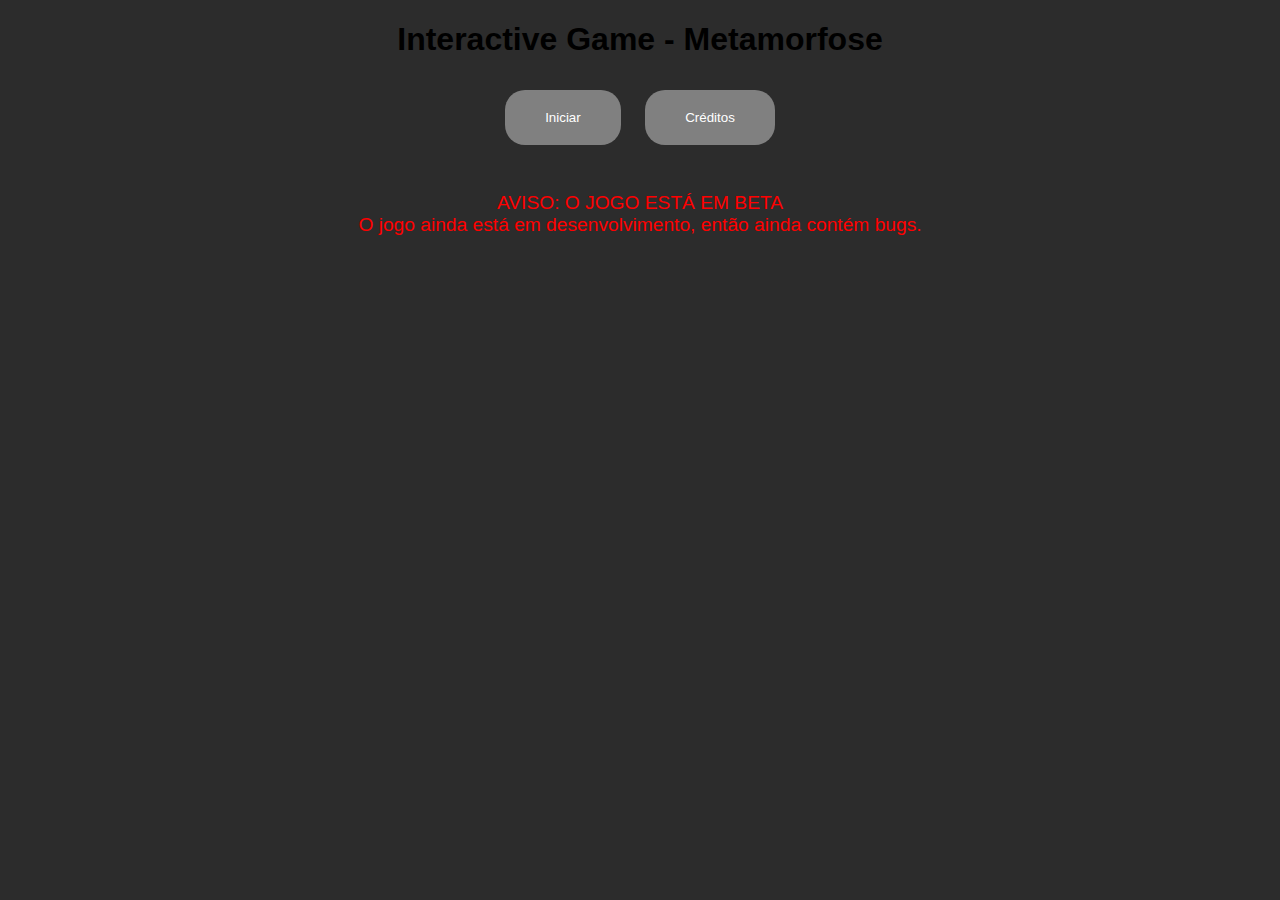
==== index.html @ d43781b2 "Adicionar aviso de beta ao menu" ====
<!DOCTYPE html>
<html lang="en">
<head>
    <meta charset="UTF-8">
    <meta name="viewport" content="width=device-width, initial-scale=1.0">
    <title>Interactive Game - Metamorfose</title>
    <link rel="stylesheet" type="text/css" href="style.css">
</head>
<body>
    <div id="menu">
        <h1>Interactive Game - Metamorfose</h1>

        <div id="buttons">
            <button class="iniciar" onclick="window.location.href = 'outro_nome_ai.html'">Iniciar</button>
            <button class="creditos" onclick="window.location.href = 'creditos.html'">Créditos</button>
        </div>
        <br>
        <p style="color: red; font-size: larger; text-align: center;">AVISO: O JOGO ESTÁ EM BETA<br>O jogo ainda está em desenvolvimento, então ainda contém bugs.</p>
    </div>
</body>
</html>
---- style.css ----
body {
    font-family: Arial, Helvetica, sans-serif;
    background-color: rgb(44, 44, 44);
    text-align: center;
}

button {
    background-color: gray;
    color: white;
    padding: 20px 40px;
    margin: 10px;
    border: none;
    border-radius: 20px;
    cursor: pointer;
}

button:hover {
    background-color: darkgray;
}

h6 {
    text-align: left;
}
p {
    text-align: justify;
    color: rgb(180, 180, 180);
    font-size: larger;
}
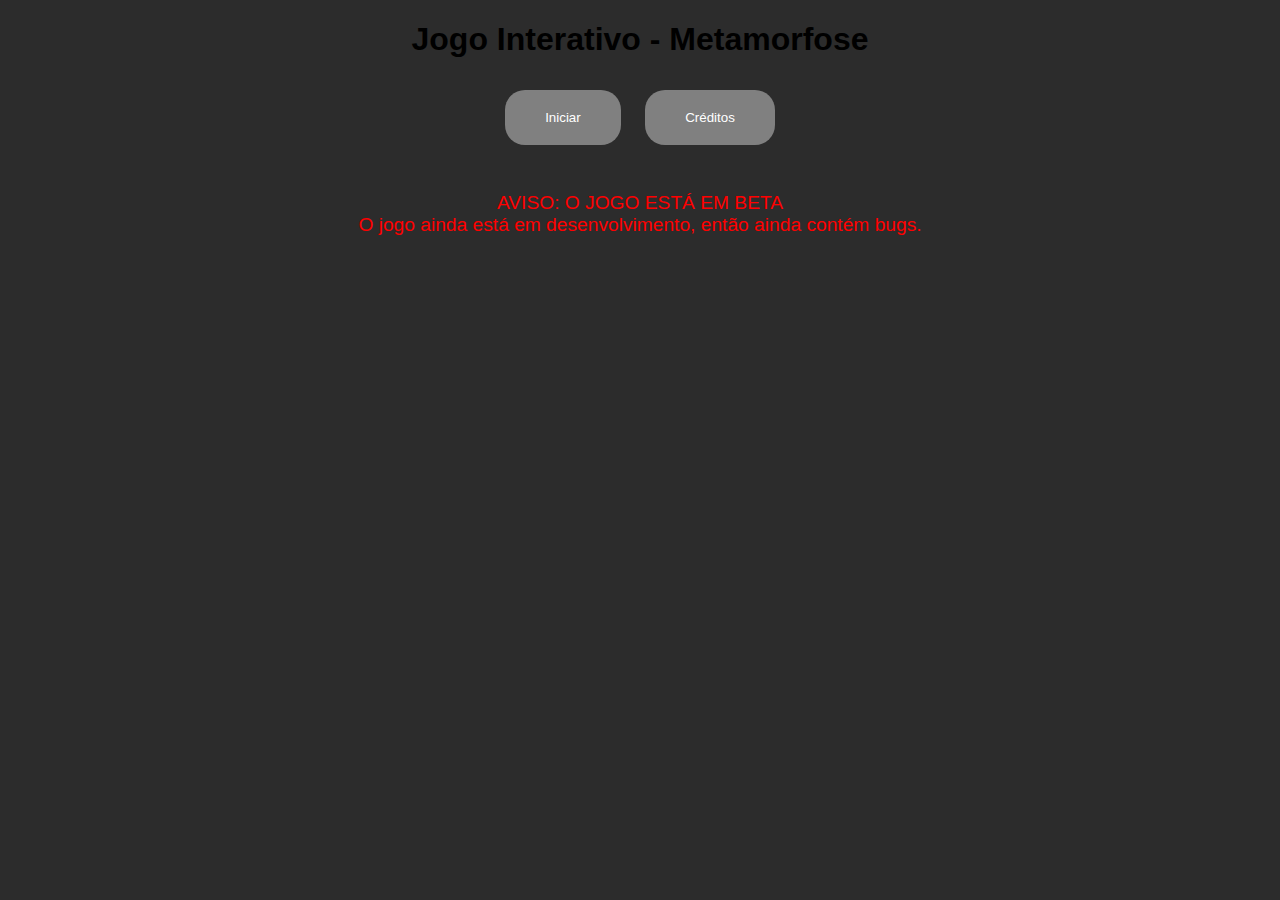
==== commit 461f1dce: "Mudar nome do jogo e tirar classe dos botões" ====
--- a/index.html
+++ b/index.html
@@ -8,11 +8,11 @@
 </head>
 <body>
     <div id="menu">
-        <h1>Interactive Game - Metamorfose</h1>
+        <h1>Jogo Interativo - Metamorfose</h1>
 
         <div id="buttons">
-            <button class="iniciar" onclick="window.location.href = 'outro_nome_ai.html'">Iniciar</button>
-            <button class="creditos" onclick="window.location.href = 'creditos.html'">Créditos</button>
+            <button onclick="window.location.href = 'outro_nome_ai.html'">Iniciar</button>
+            <button onclick="window.location.href = 'creditos.html'">Créditos</button>
         </div>
         <br>
         <p style="color: red; font-size: larger; text-align: center;">AVISO: O JOGO ESTÁ EM BETA<br>O jogo ainda está em desenvolvimento, então ainda contém bugs.</p>
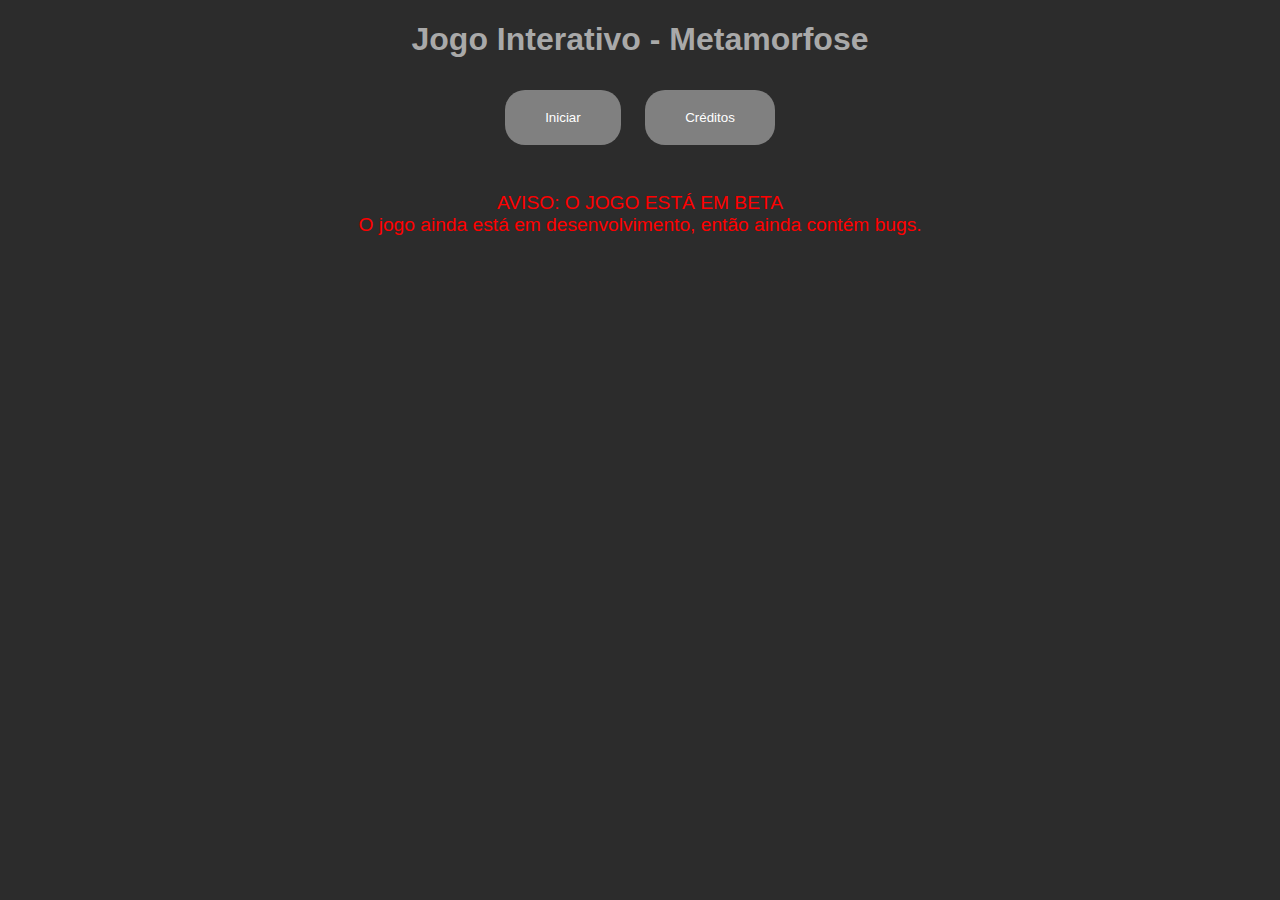
==== commit eabe9fa3: "mover index.html e consertar links" ====
--- a/index.html
+++ b/index.html
@@ -4,15 +4,15 @@
     <meta charset="UTF-8">
     <meta name="viewport" content="width=device-width, initial-scale=1.0">
     <title>Interactive Game - Metamorfose</title>
-    <link rel="stylesheet" type="text/css" href="style.css">
+    <link rel="stylesheet" type="text/css" href="../css/style.css">
 </head>
 <body>
     <div id="menu">
         <h1>Jogo Interativo - Metamorfose</h1>
 
         <div id="buttons">
-            <button onclick="window.location.href = 'outro_nome_ai.html'">Iniciar</button>
-            <button onclick="window.location.href = 'creditos.html'">Créditos</button>
+            <button onclick="window.location.href = 'html/outro_nome_ai.html'">Iniciar</button>
+            <button onclick="window.location.href = 'html/creditos.html'">Créditos</button>
         </div>
         <br>
         <p style="color: red; font-size: larger; text-align: center;">AVISO: O JOGO ESTÁ EM BETA<br>O jogo ainda está em desenvolvimento, então ainda contém bugs.</p>
--- a/css/style.css
+++ b/css/style.css
@@ -0,0 +1,40 @@
+body {
+    font-family: Arial, Helvetica, sans-serif;
+    background-color: rgb(44, 44, 44);
+    text-align: center;
+}
+
+button {
+    background-color: gray;
+    color: white;
+    padding: 20px 40px;
+    margin: 10px;
+    border: none;
+    border-radius: 20px;
+    cursor: pointer;
+}
+
+button:hover {
+    background-color: darkgray;
+}
+
+h6 {
+    text-align: left;
+}
+p {
+    text-align: justify;
+    color: rgb(180, 180, 180);
+    font-size: larger;
+}
+p.creditos, h4.creditos {
+    font-size: xx-large;
+}
+h1, h4 {
+    color: darkgray;
+}
+img.cafe {
+    height: auto;
+    width: 230px;
+    margin-right: 20px;
+    float: left;
+}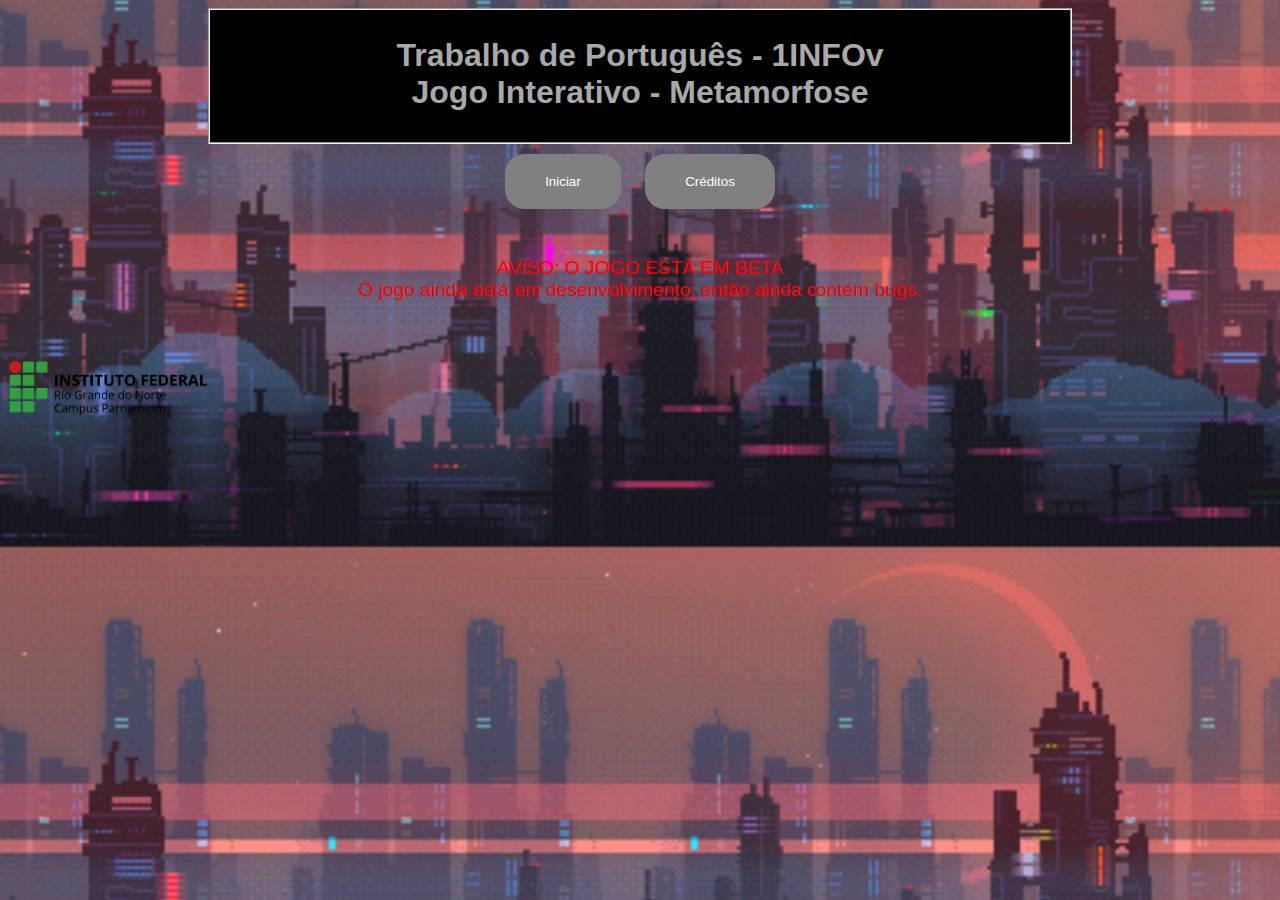
==== commit 85ad2644: "mudança geral" ====
--- a/index.html
+++ b/index.html
@@ -4,11 +4,11 @@
     <meta charset="UTF-8">
     <meta name="viewport" content="width=device-width, initial-scale=1.0">
     <title>Interactive Game - Metamorfose</title>
-    <link rel="stylesheet" type="text/css" href="../css/style.css">
+    <link rel="stylesheet" type="text/css" href="css/style.css">
 </head>
-<body>
+<body class="menu">
     <div id="menu">
-        <h1>Jogo Interativo - Metamorfose</h1>
+        <fieldset style="background-color: black; margin-left: 200px; margin-right: 200px;"><h1>Trabalho de Português - 1INFOv <br> Jogo Interativo - Metamorfose</h1></fieldset>
 
         <div id="buttons">
             <button onclick="window.location.href = 'html/outro_nome_ai.html'">Iniciar</button>
@@ -16,6 +16,7 @@
         </div>
         <br>
         <p style="color: red; font-size: larger; text-align: center;">AVISO: O JOGO ESTÁ EM BETA<br>O jogo ainda está em desenvolvimento, então ainda contém bugs.</p>
+        <img style="float: left; height: auto; width: 200px; margin-bottom: -40px;" src="img/ifrnlogo.png" alt="">
     </div>
 </body>
 </html>--- a/css/style.css
+++ b/css/style.css
@@ -3,7 +3,11 @@
     background-color: rgb(44, 44, 44);
     text-align: center;
 }
-
+body.menu{
+    background-image: url(../img/cidade.gif);
+    background-size: cover;
+    background-position: center;
+}
 button {
     background-color: gray;
     color: white;
@@ -13,7 +17,6 @@
     border-radius: 20px;
     cursor: pointer;
 }
-
 button:hover {
     background-color: darkgray;
 }
@@ -32,9 +35,7 @@
 h1, h4 {
     color: darkgray;
 }
-img.cafe {
-    height: auto;
-    width: 230px;
-    margin-right: 20px;
-    float: left;
+img {
+    margin-top: 40px;
+    margin-bottom: 40px;
 }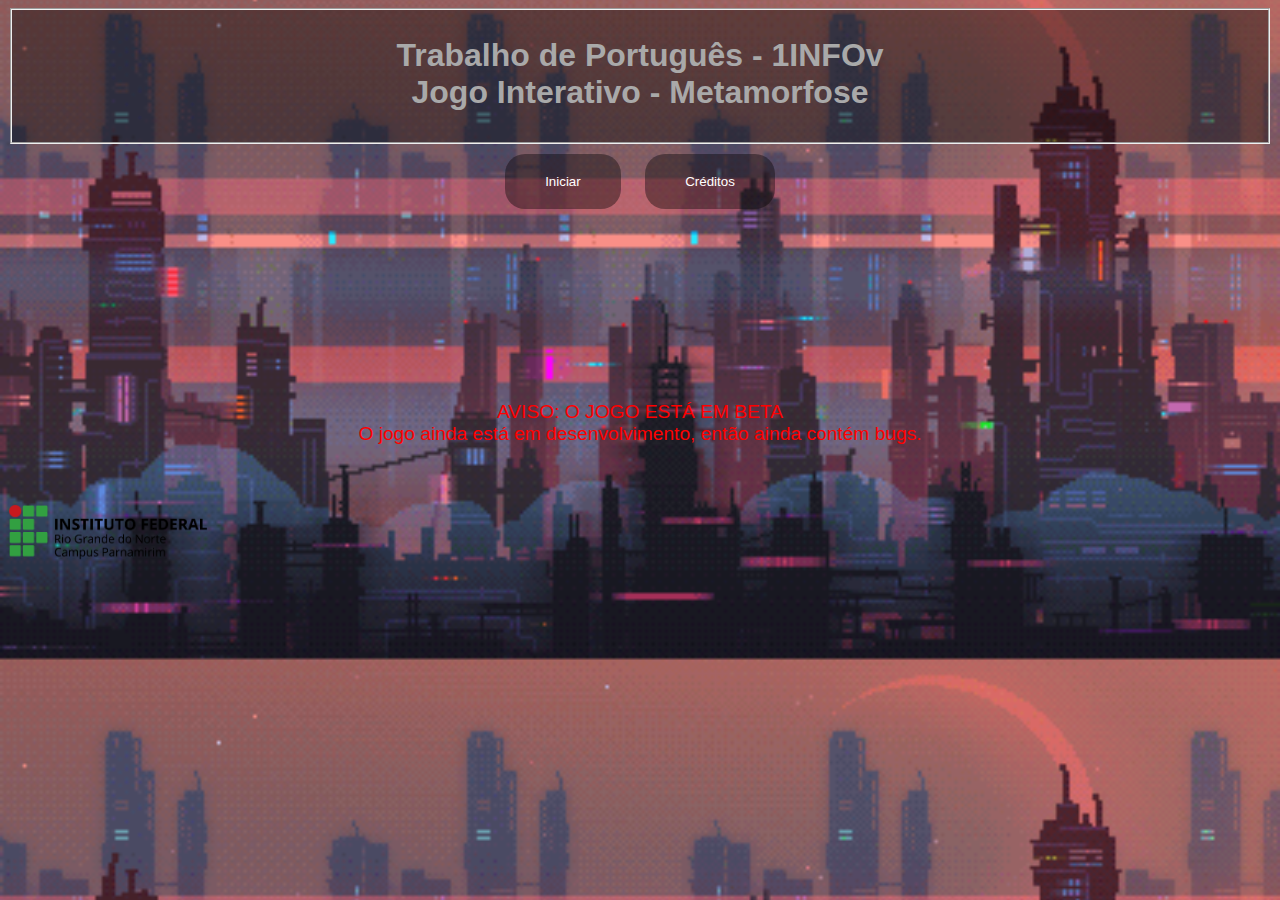
==== commit 1be0260a: "mudança da história e menu" ====
--- a/index.html
+++ b/index.html
@@ -8,15 +8,23 @@
 </head>
 <body class="menu">
     <div id="menu">
-        <fieldset style="background-color: black; margin-left: 200px; margin-right: 200px;"><h1>Trabalho de Português - 1INFOv <br> Jogo Interativo - Metamorfose</h1></fieldset>
+        <fieldset style="background-color: rgba(0, 0, 0, 0.384);"><h1>Trabalho de Português - 1INFOv <br> Jogo Interativo - Metamorfose</h1></fieldset>
 
         <div id="buttons">
-            <button onclick="window.location.href = 'html/outro_nome_ai.html'">Iniciar</button>
-            <button onclick="window.location.href = 'html/creditos.html'">Créditos</button>
+            <button style="background-color: rgba(0, 0, 0, 0.384);" onclick="window.location.href = 'html/outro_nome_ai.html'">Iniciar</button>
+            <button style="background-color: rgba(0, 0, 0, 0.384);" onclick="window.location.href = 'html/creditos.html'">Créditos</button>
         </div>
         <br>
+        <br>
+        <br>
+        <br>
+        <br>
+        <br>
+        <br>
+        <br>
+        <br>
         <p style="color: red; font-size: larger; text-align: center;">AVISO: O JOGO ESTÁ EM BETA<br>O jogo ainda está em desenvolvimento, então ainda contém bugs.</p>
-        <img style="float: left; height: auto; width: 200px; margin-bottom: -40px;" src="img/ifrnlogo.png" alt="">
+        <img style="float: left; height: auto; width: 200px;" src="img/ifrnlogo.png" alt="">
     </div>
 </body>
 </html>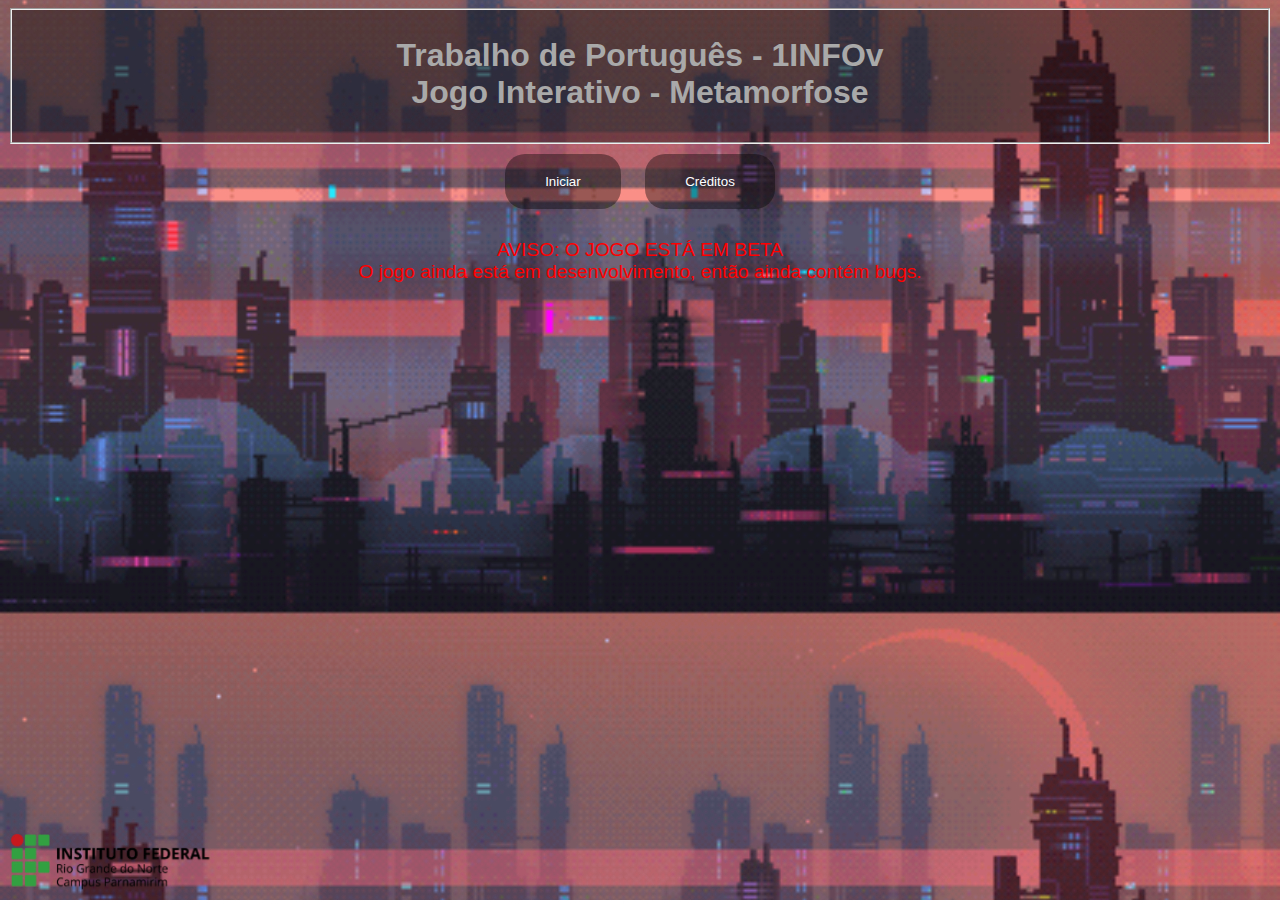
==== commit 316313f0: "mudança geral" ====
--- a/index.html
+++ b/index.html
@@ -14,6 +14,8 @@
             <button style="background-color: rgba(0, 0, 0, 0.384);" onclick="window.location.href = 'html/outro_nome_ai.html'">Iniciar</button>
             <button style="background-color: rgba(0, 0, 0, 0.384);" onclick="window.location.href = 'html/creditos.html'">Créditos</button>
         </div>
+        <p style="color: red; font-size: larger; text-align: center;">AVISO: O JOGO ESTÁ EM BETA<br>O jogo ainda está em desenvolvimento, então ainda contém bugs.</p>
+        <br> 
         <br>
         <br>
         <br>
@@ -23,8 +25,8 @@
         <br>
         <br>
         <br>
-        <p style="color: red; font-size: larger; text-align: center;">AVISO: O JOGO ESTÁ EM BETA<br>O jogo ainda está em desenvolvimento, então ainda contém bugs.</p>
-        <img style="float: left; height: auto; width: 200px;" src="img/ifrnlogo.png" alt="">
+        <br>
+        <img style="position: fixed; bottom: 0; left: 0; margin: 10px; height: auto; width: 200px;" src="img/ifrnlogo.png" alt="">
     </div>
 </body>
 </html>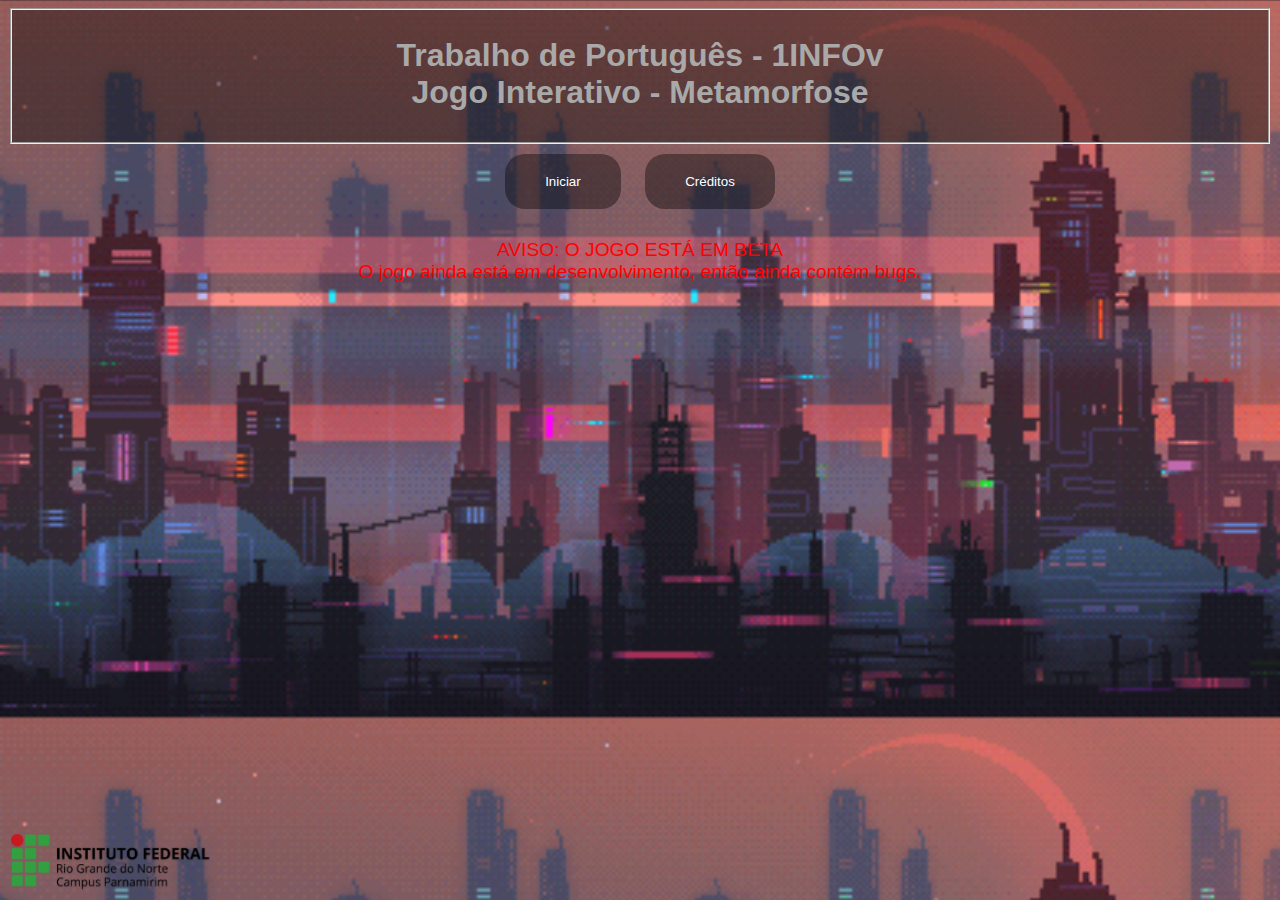
==== commit d7619be2: "Consertar imagem de fundo do menu" ====
--- a/index.html
+++ b/index.html
@@ -8,24 +8,18 @@
 </head>
 <body class="menu">
     <div id="menu">
-        <fieldset style="background-color: rgba(0, 0, 0, 0.384);"><h1>Trabalho de Português - 1INFOv <br> Jogo Interativo - Metamorfose</h1></fieldset>
+        <fieldset style="background-color: rgba(0, 0, 0, 0.384);"><h1>
+            Trabalho de Português - 1INFOv <br> Jogo Interativo - Metamorfose
+        </h1></fieldset>
 
         <div id="buttons">
             <button style="background-color: rgba(0, 0, 0, 0.384);" onclick="window.location.href = 'html/outro_nome_ai.html'">Iniciar</button>
             <button style="background-color: rgba(0, 0, 0, 0.384);" onclick="window.location.href = 'html/creditos.html'">Créditos</button>
         </div>
-        <p style="color: red; font-size: larger; text-align: center;">AVISO: O JOGO ESTÁ EM BETA<br>O jogo ainda está em desenvolvimento, então ainda contém bugs.</p>
-        <br> 
-        <br>
-        <br>
-        <br>
-        <br>
-        <br>
-        <br>
-        <br>
-        <br>
-        <br>
-        <br>
+        <p style="color: red; font-size: larger; text-align: center;">AVISO: O JOGO ESTÁ EM BETA
+            <br>O jogo ainda está em desenvolvimento, então ainda contém bugs.
+        </p>
+
         <img style="position: fixed; bottom: 0; left: 0; margin: 10px; height: auto; width: 200px;" src="img/ifrnlogo.png" alt="">
     </div>
 </body>
--- a/css/style.css
+++ b/css/style.css
@@ -6,7 +6,6 @@
 body.menu{
     background-image: url(../img/cidade.gif);
     background-size: cover;
-    background-position: center;
 }
 button {
     background-color: gray;
@@ -36,6 +35,6 @@
     color: darkgray;
 }
 img {
-    margin-top: 40px;
-    margin-bottom: 40px;
+    margin-top: 60px;
+    margin-bottom: 60px;
 }